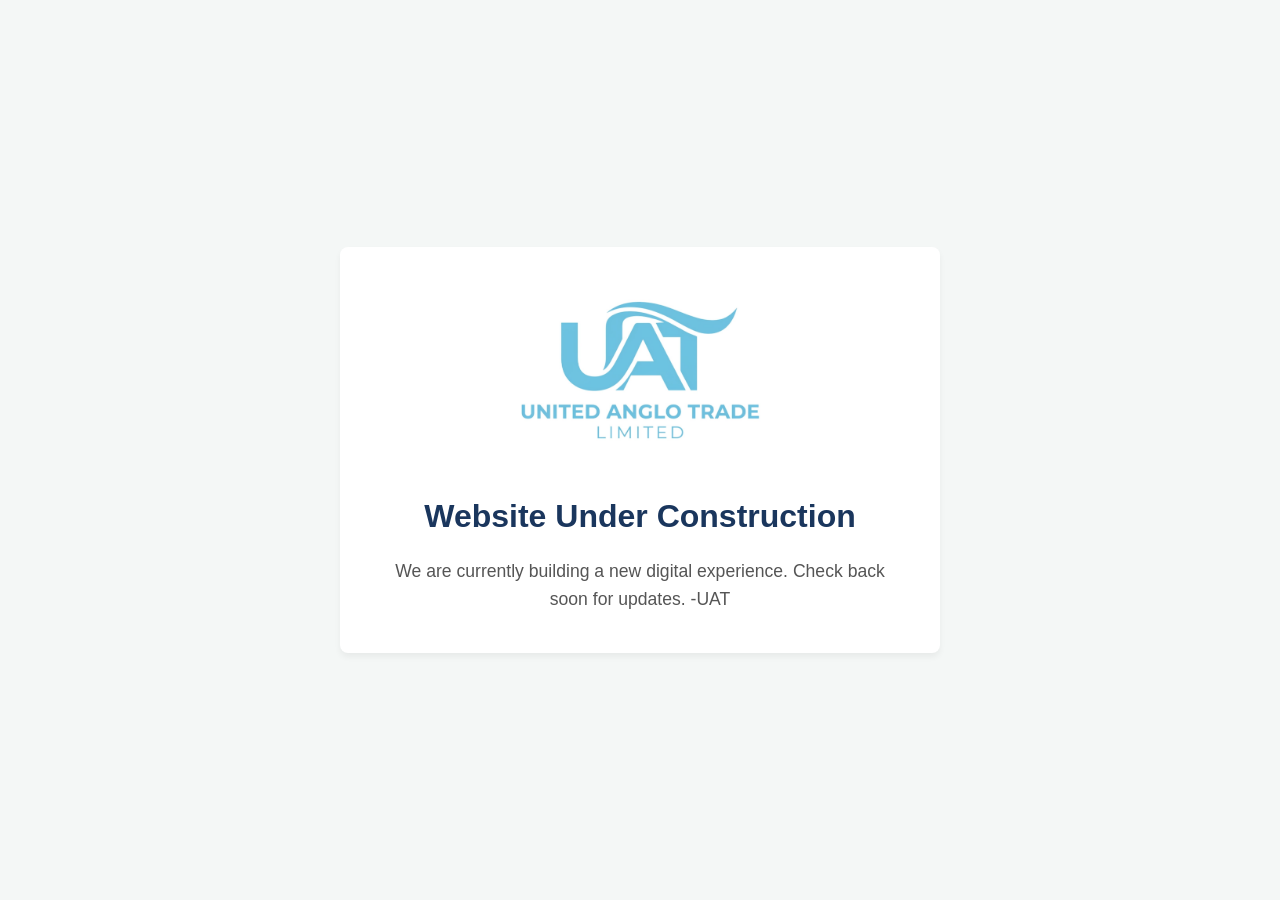
==== index.html @ c176a3e9 "small edit" ====
<!DOCTYPE html>
<html lang="en">
<head>
    <meta charset="UTF-8">
    <meta name="viewport" content="width=device-width, initial-scale=1.0">
    <title>United Anglo Trade</title>
    <link rel="icon" type="image/png" href="assets/images/logo_sq.png">
    <link rel="stylesheet" href="css/main.css">
</head>
<body>
    <main class="landing-container">
        <div class="content-wrapper">
            <!-- Ensure you place your actual logo.png in the assets/images/ folder -->
            <img src="assets/images/logo.jpg" alt="United Anglo Trade Logo" class="brand-logo">
            <h1 class="status-heading">Website Under Construction</h1>
            <p class="status-message">We are currently building a new digital experience. Check back soon for updates. -UAT</p>
        </div>
    </main>
    <script src="js/app.js"></script>
</body>
</html>
---- css/main.css ----
/* --- CSS Variables for Easy Scaling --- */
:root {
    --primary-color: #1a365d; /* Professional deep navy */
    --text-color: #333333;
    --background-color: #f4f7f6;
    --font-main: 'Segoe UI', Roboto, Helvetica, Arial, sans-serif;
}

/* --- Base Reset --- */
* {
    margin: 0;
    padding: 0;
    box-sizing: border-box;
}

body {
    font-family: var(--font-main);
    background-color: var(--background-color);
    color: var(--text-color);
    line-height: 1.6;
}

/* --- Layout & Centering --- */
.landing-container {
    display: flex;
    justify-content: center;
    align-items: center;
    min-height: 100vh;
    padding: 20px;
    text-align: center;
}

.content-wrapper {
    max-width: 600px;
    background: #ffffff;
    padding: 40px;
    border-radius: 8px;
    box-shadow: 0 4px 6px rgba(0, 0, 0, 0.05);
}

/* --- Typography & Elements --- */
.brand-logo {
    max-width: 250px;
    height: auto;
    margin-bottom: 30px;
}

.status-heading {
    color: var(--primary-color);
    font-size: 2rem;
    margin-bottom: 15px;
}

.status-message {
    font-size: 1.1rem;
    color: #555555;
}
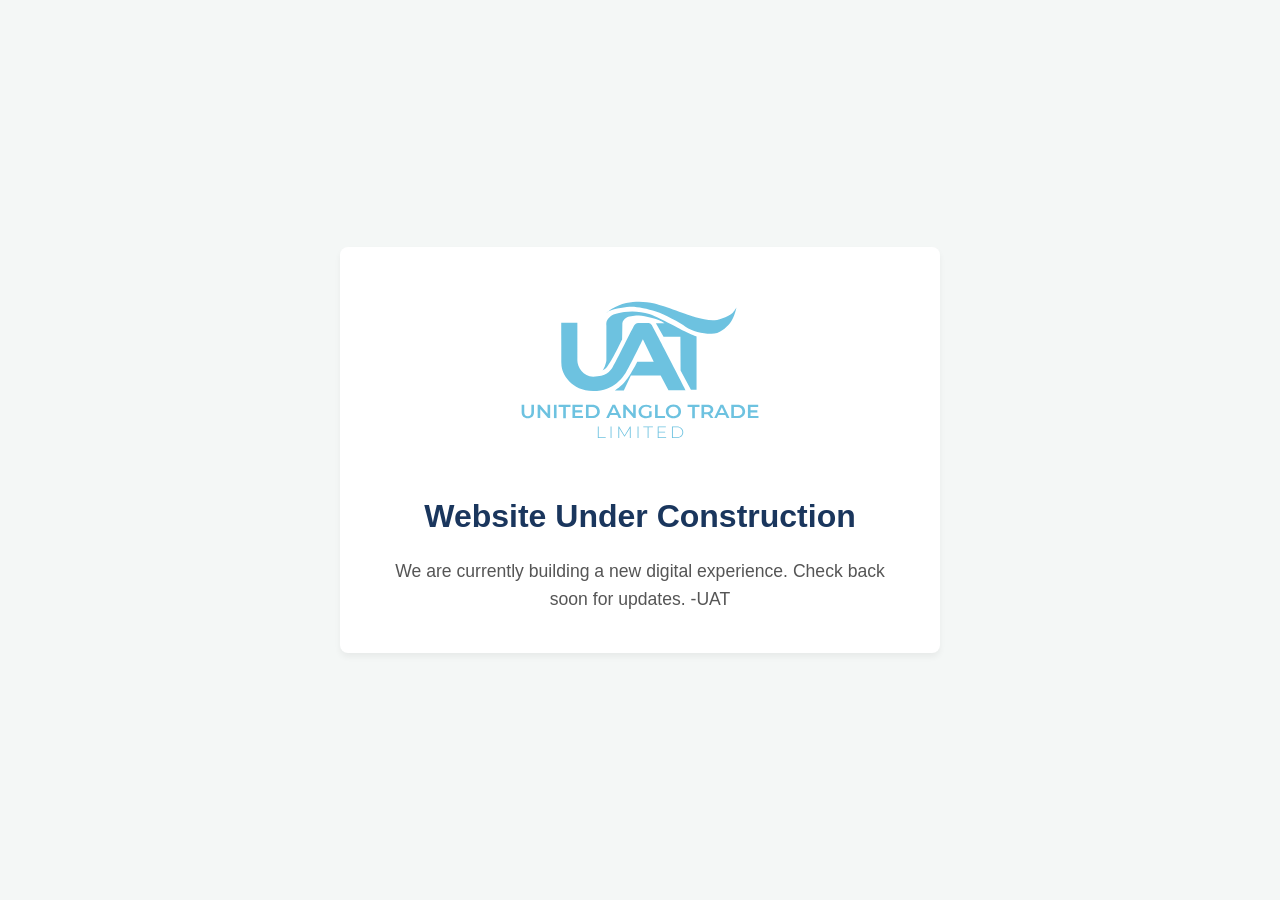
==== commit 227271f5: "changed logos" ====
--- a/index.html
+++ b/index.html
@@ -4,14 +4,14 @@
     <meta charset="UTF-8">
     <meta name="viewport" content="width=device-width, initial-scale=1.0">
     <title>United Anglo Trade</title>
-    <link rel="icon" type="image/png" href="assets/images/logo_sq.png">
+    <link rel="icon" type="image/svg" href="assets/images/logo_01.svg">
     <link rel="stylesheet" href="css/main.css">
 </head>
 <body>
     <main class="landing-container">
         <div class="content-wrapper">
             <!-- Ensure you place your actual logo.png in the assets/images/ folder -->
-            <img src="assets/images/logo.jpg" alt="United Anglo Trade Logo" class="brand-logo">
+            <img src="assets/images/logo.svg" alt="United Anglo Trade Logo" class="brand-logo">
             <h1 class="status-heading">Website Under Construction</h1>
             <p class="status-message">We are currently building a new digital experience. Check back soon for updates. -UAT</p>
         </div>
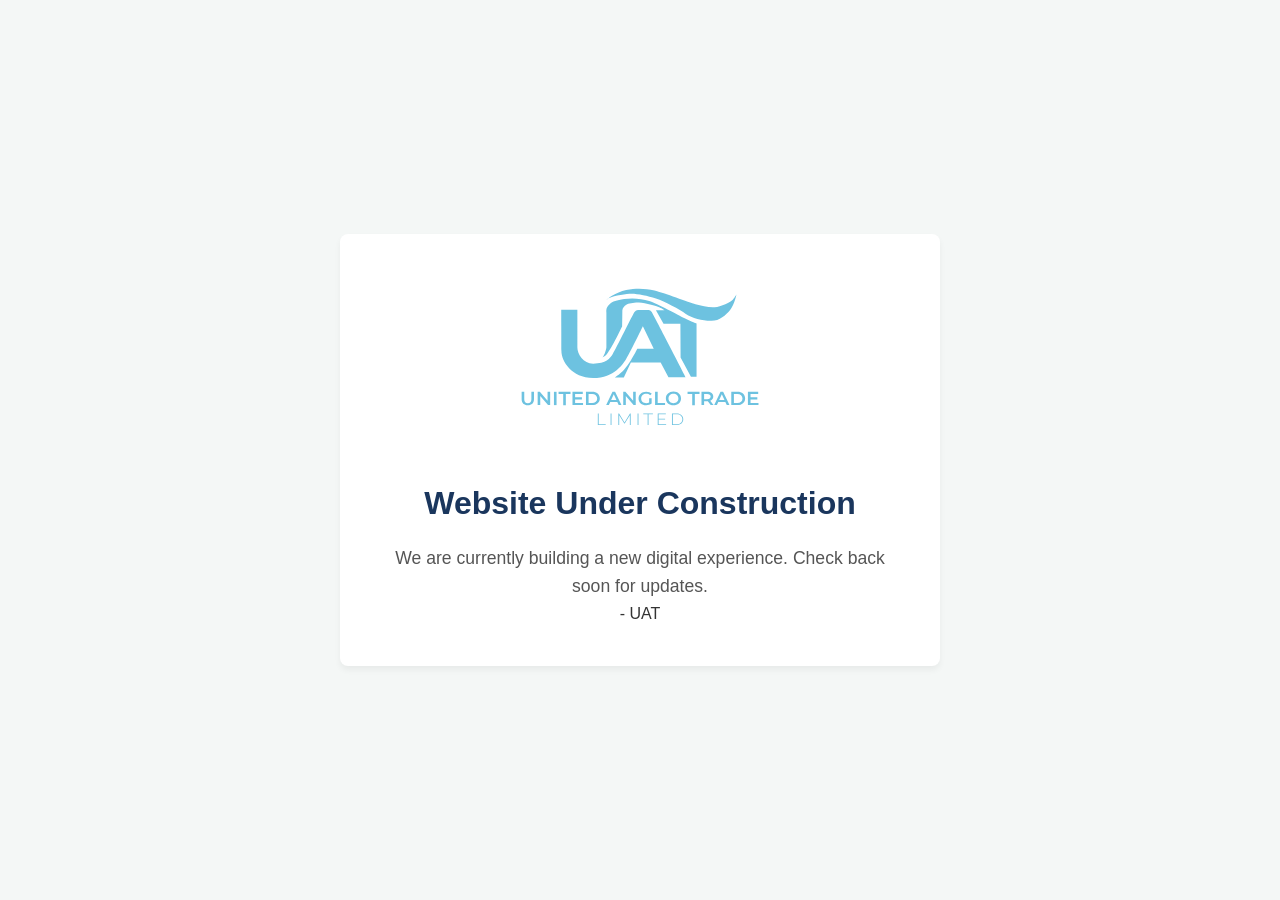
==== commit 82c8dd6a: "small edit" ====
--- a/index.html
+++ b/index.html
@@ -4,7 +4,7 @@
     <meta charset="UTF-8">
     <meta name="viewport" content="width=device-width, initial-scale=1.0">
     <title>United Anglo Trade</title>
-    <link rel="icon" type="image/svg" href="assets/images/logo_01.svg">
+    <link rel="icon" type="image/svg" href="assets/images/favicon.ico">
     <link rel="stylesheet" href="css/main.css">
 </head>
 <body>
@@ -13,7 +13,8 @@
             <!-- Ensure you place your actual logo.png in the assets/images/ folder -->
             <img src="assets/images/logo.svg" alt="United Anglo Trade Logo" class="brand-logo">
             <h1 class="status-heading">Website Under Construction</h1>
-            <p class="status-message">We are currently building a new digital experience. Check back soon for updates. -UAT</p>
+            <p class="status-message">We are currently building a new digital experience. Check back soon for updates.</p>
+            <p>- UAT</p>
         </div>
     </main>
     <script src="js/app.js"></script>
